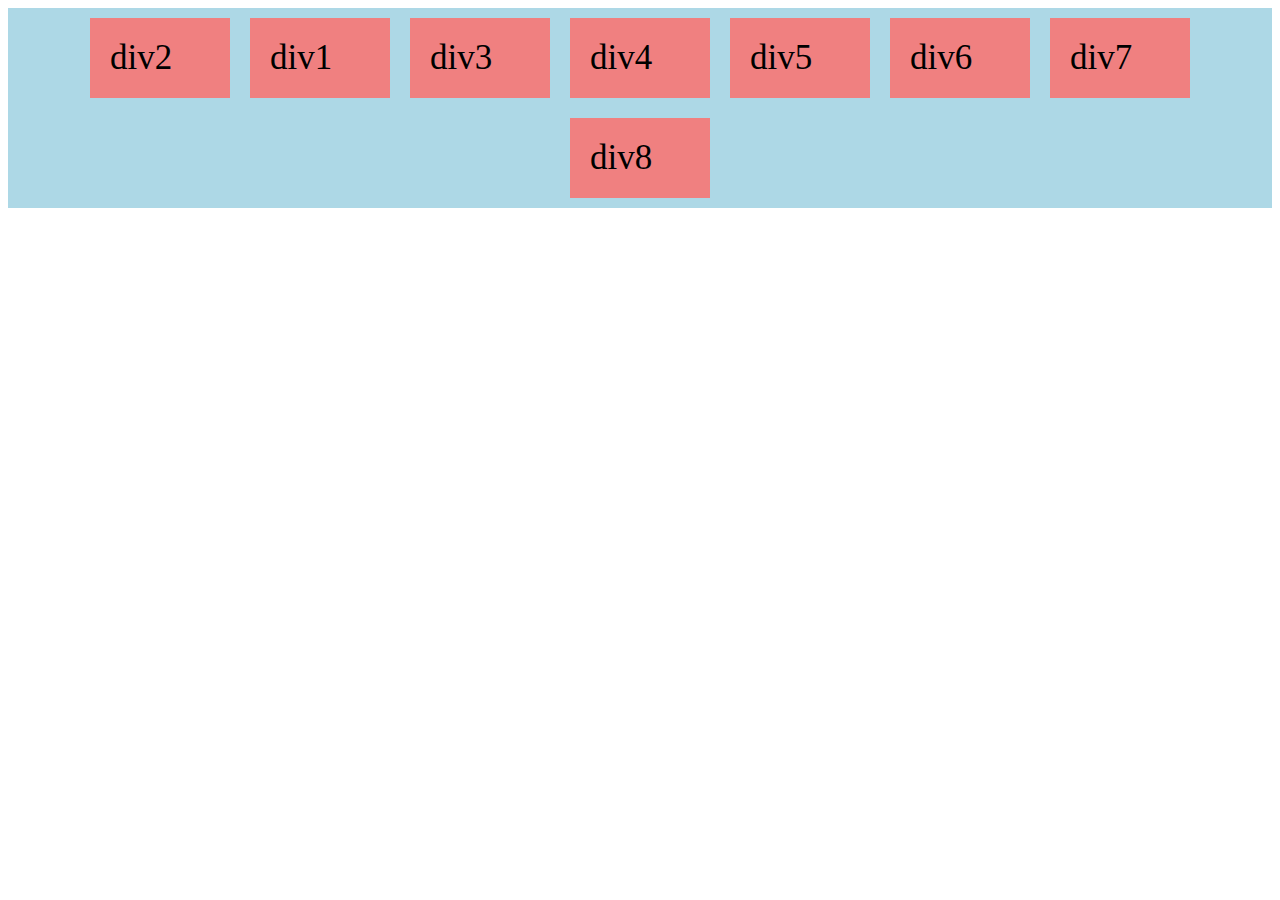
==== index.html @ 764e1dca "first commit" ====
<!DOCTYPE html>
<html lang="en">
<head>
    <meta charset="UTF-8">
    <meta http-equiv="X-UA-Compatible" content="IE=edge">
    <meta name="viewport" content="width=device-width, initial-scale=1.0">
    <title>Flexbox Layout</title>
    <style>
        .flex-container{
            background-color: lightblue;
            display: flex;
            /*flex-wrap: wrap;
            flex-direction: column;*/
            flex-flow: wrap row;
            justify-content: center;
            height: 200px;
            align-items: center;
        }

        .flex-container > div{
            width: 100px;
            background-color: lightcoral;
            font-size: 35px;
            margin: 10px;
            padding: 20px;

        }
    </style>
</head>
<body>
    <div class="flex-container">
        <div class="div1" style="order: 2;">
            div1
        </div>
        <div class="div2" style="order: 1">
            div2
        </div>
        <div class="div3" style="order: 3">
            div3
        </div>
        <div class="div4" style="order: 4">
            div4
        </div>
        <div class="div5" style="order: 5">
            div5
        </div>
        <div class="div6" style="order: 6">
            div6
        </div>
        <div class="div7" style="order: 7">
            div7
        </div>
        <div class="div8" style="order: 8">
            div8
        </div>
    </div>
</body>
</html>
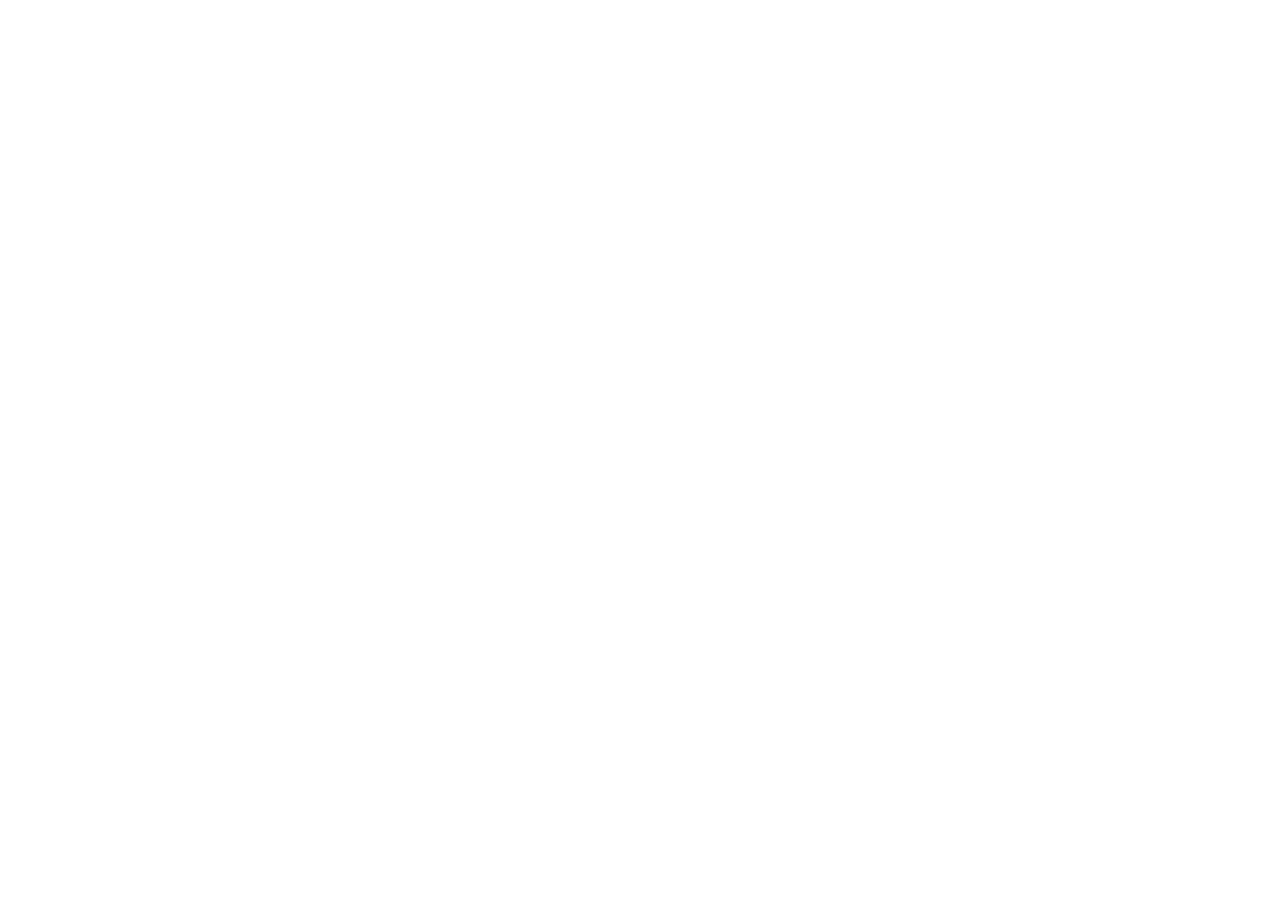
==== commit 2d99cc6c: "first commit" ====
--- a/index.html
+++ b/index.html
@@ -4,55 +4,9 @@
     <meta charset="UTF-8">
     <meta http-equiv="X-UA-Compatible" content="IE=edge">
     <meta name="viewport" content="width=device-width, initial-scale=1.0">
-    <title>Flexbox Layout</title>
-    <style>
-        .flex-container{
-            background-color: lightblue;
-            display: flex;
-            /*flex-wrap: wrap;
-            flex-direction: column;*/
-            flex-flow: wrap row;
-            justify-content: center;
-            height: 200px;
-            align-items: center;
-        }
-
-        .flex-container > div{
-            width: 100px;
-            background-color: lightcoral;
-            font-size: 35px;
-            margin: 10px;
-            padding: 20px;
-
-        }
-    </style>
+    <title>Document</title>
 </head>
 <body>
-    <div class="flex-container">
-        <div class="div1" style="order: 2;">
-            div1
-        </div>
-        <div class="div2" style="order: 1">
-            div2
-        </div>
-        <div class="div3" style="order: 3">
-            div3
-        </div>
-        <div class="div4" style="order: 4">
-            div4
-        </div>
-        <div class="div5" style="order: 5">
-            div5
-        </div>
-        <div class="div6" style="order: 6">
-            div6
-        </div>
-        <div class="div7" style="order: 7">
-            div7
-        </div>
-        <div class="div8" style="order: 8">
-            div8
-        </div>
-    </div>
+    
 </body>
 </html>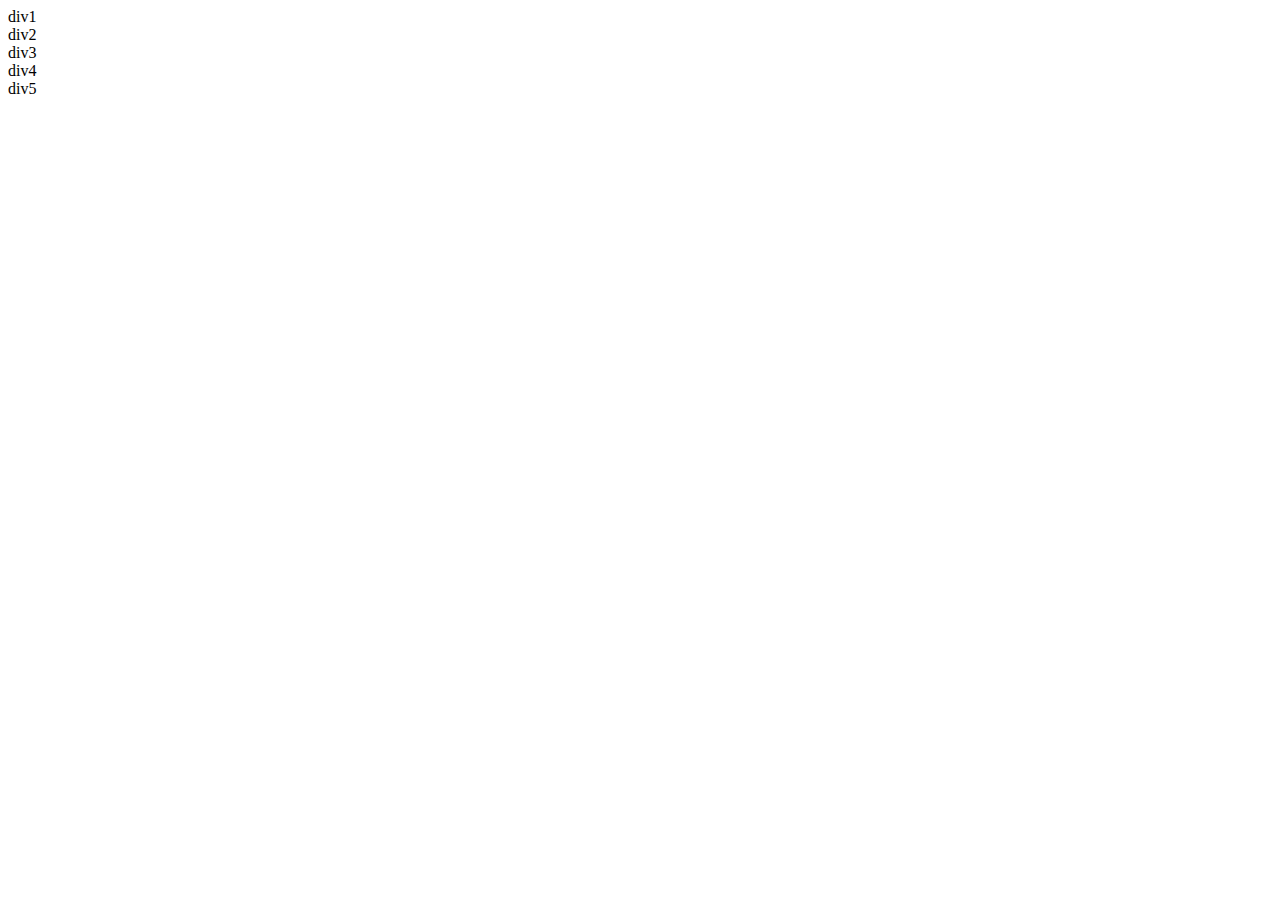
==== commit c85d0d79: "second commit" ====
--- a/index.html
+++ b/index.html
@@ -4,9 +4,25 @@
     <meta charset="UTF-8">
     <meta http-equiv="X-UA-Compatible" content="IE=edge">
     <meta name="viewport" content="width=device-width, initial-scale=1.0">
-    <title>Document</title>
+    <title>Flex-Layout</title>
 </head>
 <body>
-    
+    <div class="flex-container">
+        <div class="div1">
+            div1
+        </div>
+        <div class="div2">
+            div2
+        </div>
+        <div class="div3">
+            div3
+        </div>
+        <div class="div4">
+            div4
+        </div>
+        <div class="div5">
+            div5
+        </div>
+    </div>
 </body>
 </html>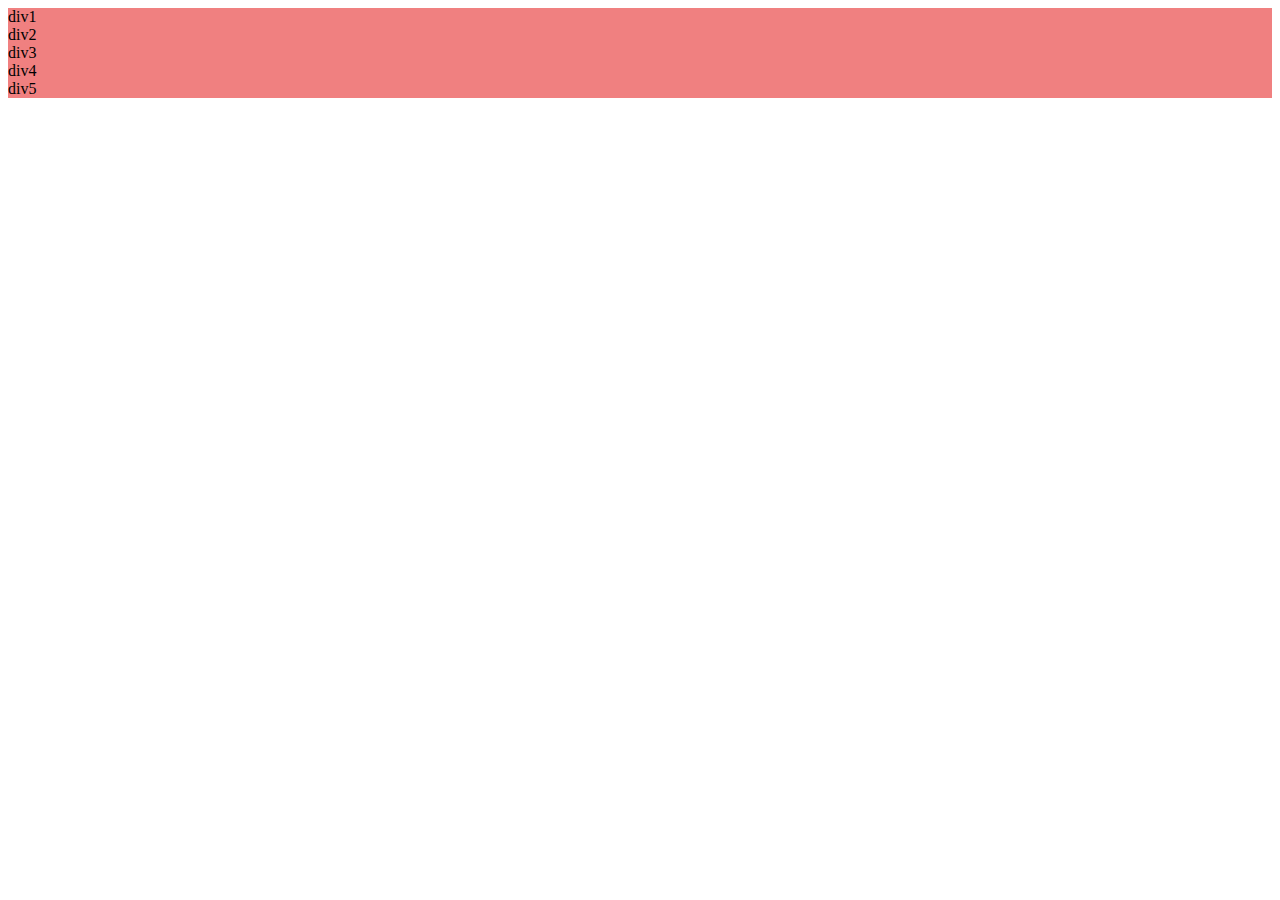
==== commit 2a079a18: "fourth commit" ====
--- a/index.html
+++ b/index.html
@@ -5,6 +5,14 @@
     <meta http-equiv="X-UA-Compatible" content="IE=edge">
     <meta name="viewport" content="width=device-width, initial-scale=1.0">
     <title>Flex-Layout</title>
+    <style>
+        .flex-container{
+            background-color: aqua;
+        }
+        .flex-container > div{
+            background-color: lightcoral;
+        }
+    </style>
 </head>
 <body>
     <div class="flex-container">
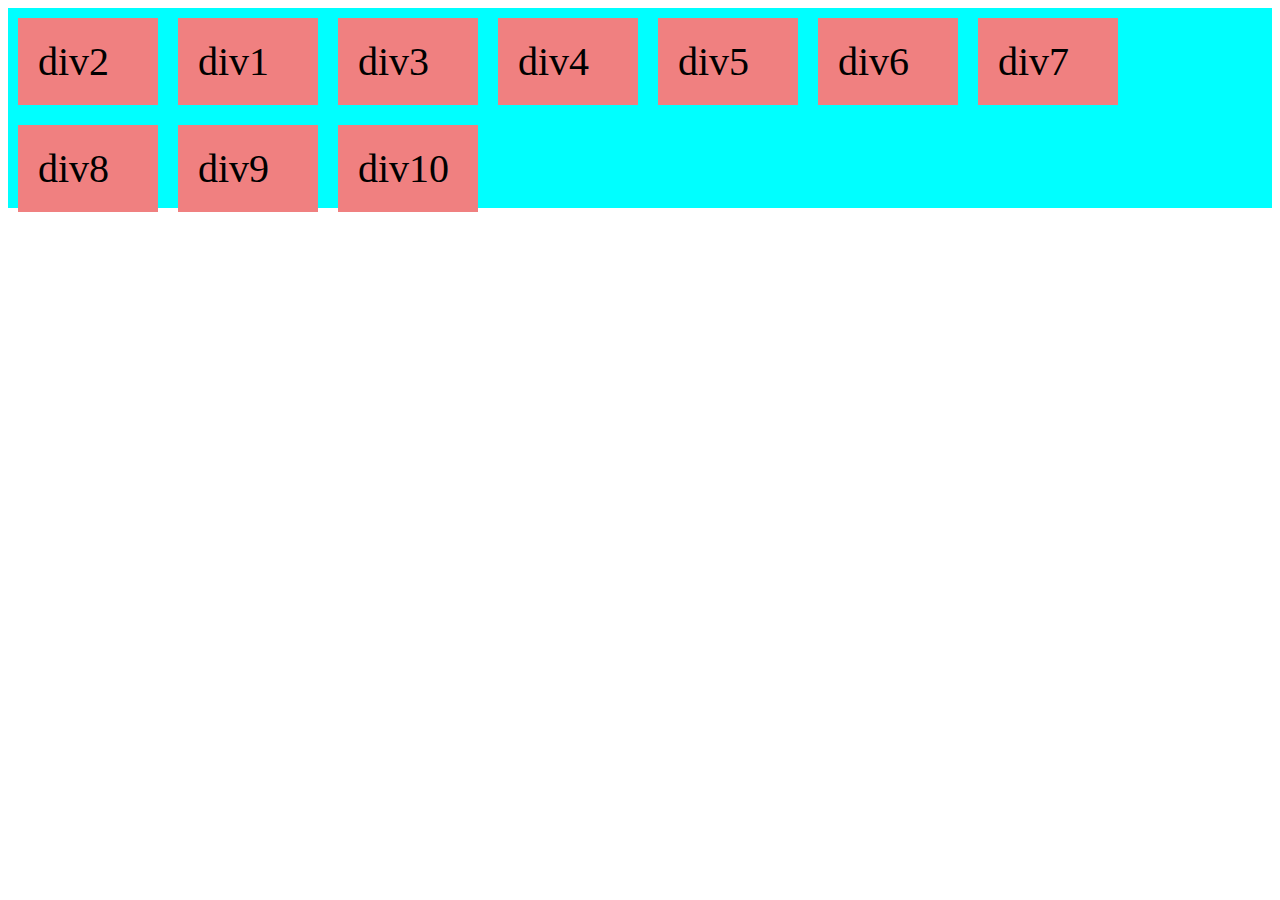
==== commit 45db14d8: "sixth commit" ====
--- a/index.html
+++ b/index.html
@@ -4,33 +4,70 @@
     <meta charset="UTF-8">
     <meta http-equiv="X-UA-Compatible" content="IE=edge">
     <meta name="viewport" content="width=device-width, initial-scale=1.0">
-    <title>Flex-Layout</title>
+    <title>Flexbox Layout</title>
     <style>
         .flex-container{
             background-color: aqua;
+            display: flex;
+            /*flex-wrap: wrap;
+            flex-direction: row;*/
+            flex-flow: wrap row;
+            justify-content: flex-start;
+            height: 200px;
+            align-items: center;
         }
         .flex-container > div{
+            width: 100px;
             background-color: lightcoral;
+            font-size: 40px;
+            margin: 10px;
+            padding: 20px;
         }
     </style>
 </head>
 <body>
     <div class="flex-container">
-        <div class="div1">
+
+        <div class="div1" style="order: 2;">
             div1
         </div>
-        <div class="div2">
+
+        <div class="div2" style="order: 1;">
             div2
         </div>
-        <div class="div3">
+
+        <div class="div3" style="order: 3;">
             div3
         </div>
-        <div class="div4">
+
+        <div class="div4" style="order: 4;">
             div4
         </div>
-        <div class="div5">
+
+        <div class="div5" style="order: 5;">
             div5
         </div>
+
+        <div class="div6" style="order: 6;">
+            div6
+        </div>
+
+        <div class="div7" style="order: 7;">
+            div7
+        </div>
+
+        <div class="div8" style="order: 8;">
+            div8
+        </div>
+
+        <div class="div9" style="order: 9;">
+            div9
+        </div>
+
+        <div class="div10" style="order: 10;">
+            div10
+        </div>
+
     </div>
 </body>
 </html>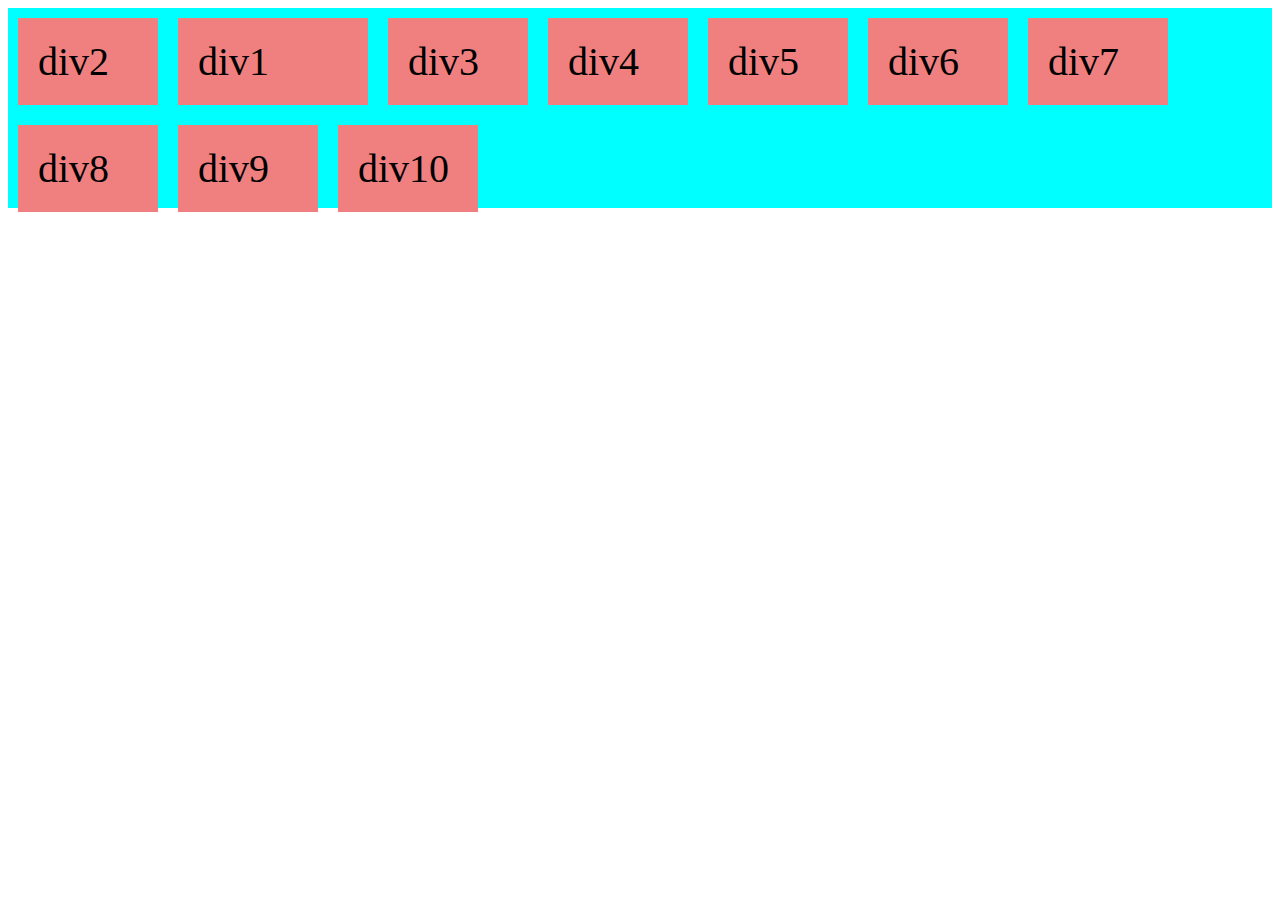
==== commit 10a396ec: "seventh commit" ====
--- a/index.html
+++ b/index.html
@@ -28,7 +28,7 @@
 <body>
     <div class="flex-container">
 
-        <div class="div1" style="order: 2;">
+        <div class="div1" style="order: 2; flex-basis: 150px;">
             div1
         </div>
 
